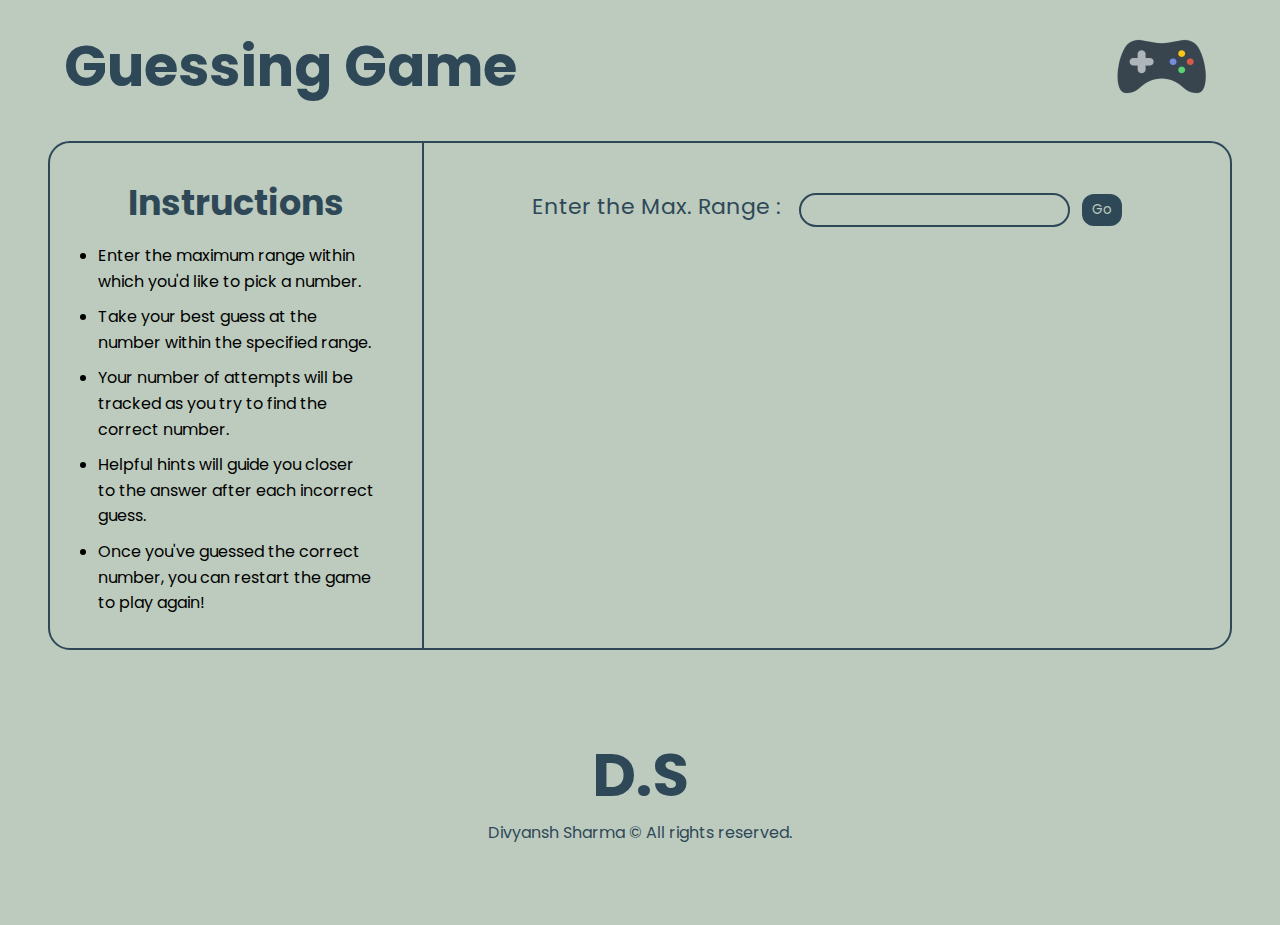
==== gg.html @ 6cc71709 "Guessing Game completed" ====
<!DOCTYPE html>
<html lang="en">
  <head>
    <meta charset="UTF-8" />
    <meta name="viewport" content="width=device-width, initial-scale=1.0" />
    <title>Guessing Game</title>
    <link
      rel="stylesheet"
      href="https://cdnjs.cloudflare.com/ajax/libs/animate.css/4.1.1/animate.min.css"
    />
    <link rel="stylesheet" href="css/gg.css" />
    <link rel="stylesheet" href="global.css" />
  </head>
  <body>
    <div class="head_box">
      <h1 class="main_heading animate__animated animate__backInLeft">
        Guessing Game
      </h1>
      <img
        class="animate__animated animate__rotateIn"
        src="img/logo.png"
        alt="Logo"
      />
    </div>
    <div class="gamebox">
      <div class="instr_box">
        <h2>Instructions</h2>
        <ul>
          <li>
            Enter the maximum range within which you'd like to pick a number.
          </li>
          <li>
            Take your best guess at the number within the specified range.
          </li>
          <li>
            Your number of attempts will be tracked as you try to find the
            correct number.
          </li>
          <li>
            Helpful hints will guide you closer to the answer after each
            incorrect guess.
          </li>
          <li>
            Once you've guessed the correct number, you can restart the game to
            play again!
          </li>
        </ul>
      </div>
      <div class="game">
        <div class="range-get">
          <label for="maxrange">Enter the Max. Range : &nbsp; </label>
          <input type="number" id="maxrange" name="maxrange" />
          <button class="btn" id="btn1">Go</button>
        </div>
        <div class="guessnum"></div>
        <div id="outputbox" class="outputbox"></div>
      </div>
    </div>
    <div class="endname">
      <h1>D.S</h1>
      <p>Divyansh Sharma © All rights reserved.</p>
    </div>
    <script src="js/gg.js"></script>
  </body>
</html>
---- css/gg.css ----
.gamebox {
  margin: 2rem 3rem;
  display: flex;
  border: 2px solid var(--headclr);
  border-radius: 22px;
}
.instr_box {
  border-right: 2px solid var(--headclr);
  padding: 2rem 3rem;
  width: 520px;
  line-height: 1.6;
}
.instr_box h2 {
  text-align: center;
  font-size: 35px;
  color: var(--headclr);
  margin-bottom: 12px;
}
.instr_box li {
  margin-top: 10px;
}
.game {
  padding: 2rem 3rem;
  text-align: center;
  width: 100%;
}
.range-get {
  padding: 10px;
}
.range-get label {
  color: var(--headclr);
  font-size: 22px;
  line-height: 2;
}
.range-get input {
  background-color: var(--bckgcolor);
  border: 2px solid var(--headclr);
  border-radius: 50px;
  text-align: center;
  padding: 5px;
}
.btn {
  padding: 6px 10px;
  background-color: var(--headclr);
  color: var(--bckgcolor);
  border: none;
  border-radius: 12px;
  margin-left: 8px;
}
.btn:hover {
  transform: scale(1.1);
  transition: 1s;
  letter-spacing: 1.5px;
}
.game p {
  margin: 25px;
  color: var(--headclr);
}
.guess-no {
  padding: 10px;
  margin-top: 15px;
}
.guess-no label {
  color: var(--headclr);
  font-size: 22px;
  line-height: 2;
}
.guess-no input {
  background-color: var(--bckgcolor);
  border: 2px solid var(--headclr);
  border-radius: 50px;
  text-align: center;
  padding: 5px;
}
.outputbox {
  margin-top: 35px;
}
.outputbox h4 {
  color: var(--headclr);
  font-size: 22px;
}
.outputbox h3 {
  color: var(--headclr);
  font-size: 26px;
  margin-top: 30px;
}
.btn3 {
  margin-top: 50px;
}
---- global.css ----
@import url("https://fonts.googleapis.com/css2?family=Poppins:ital,wght@0,100;0,200;0,300;0,400;0,500;0,600;0,700;0,800;0,900;1,100;1,200;1,300;1,400;1,500;1,600;1,700;1,800;1,900&display=swap");
* {
  margin: 0;
  padding: 0;
  box-sizing: border-box;
  font-family: "Poppins", sans-serif;
}
:root {
  --bckgcolor: #bccbbd;
  --cardbkg: #799692;
  --headclr: #2f4858;
  --shadow: #5c7c7f;
}
body {
  background-color: var(--bckgcolor);
}
.head_box {
  display: flex;
  justify-content: space-between;
  margin: 1.5rem 4rem;
  align-items: center;
}
.head_box img {
  height: 4.3rem;
}
.head_box h1 {
  color: var(--headclr);
  font-size: 3.5rem;
}
.endname {
  margin: 5rem auto;
  text-align: center;
  color: var(--headclr);
}
.endname h1 {
  font-size: 60px;
}
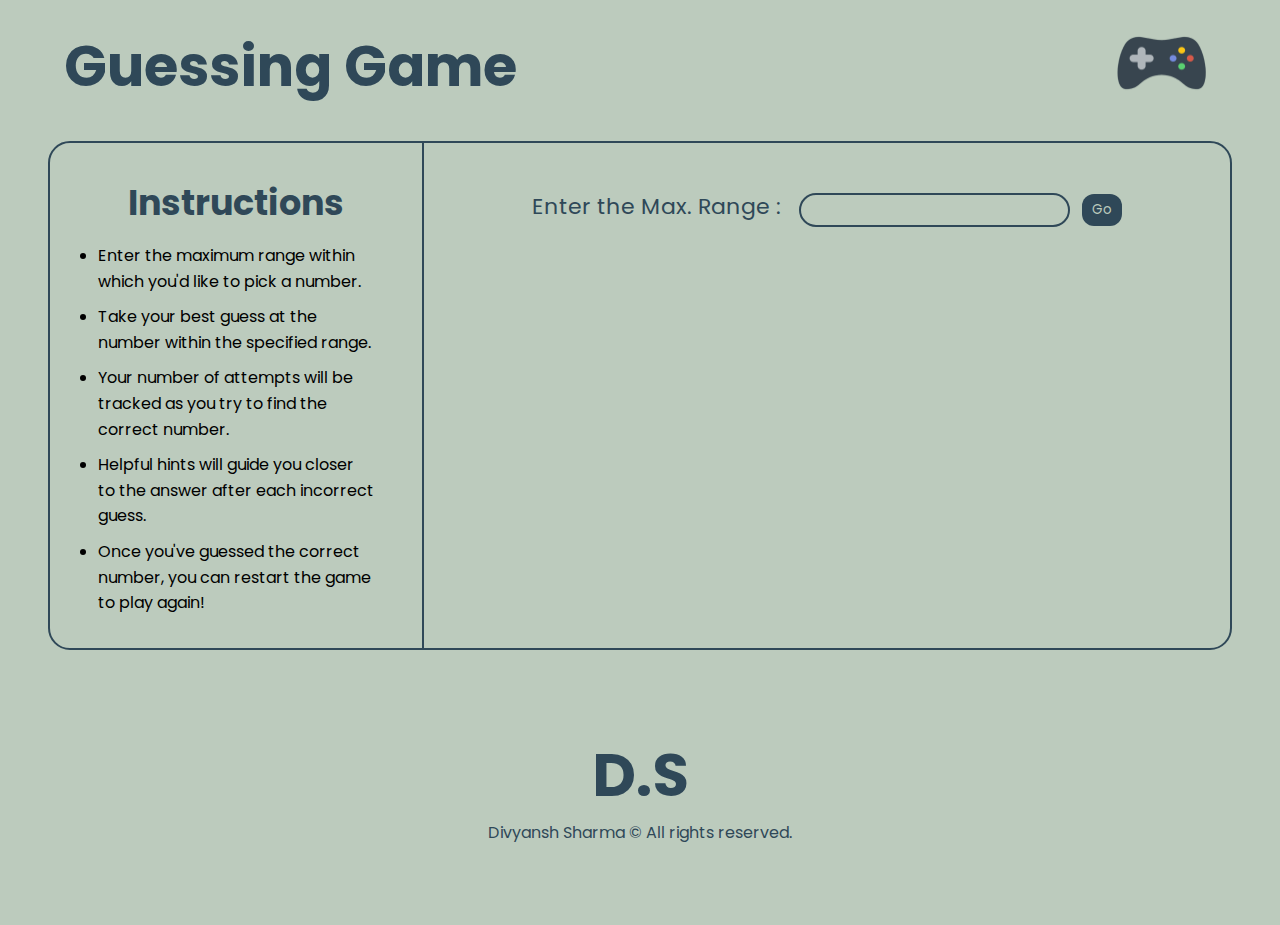
==== commit 2aa2fbba: "Updates" ====
--- a/gg.html
+++ b/gg.html
@@ -16,13 +16,15 @@
       <h1 class="main_heading animate__animated animate__backInLeft">
         Guessing Game
       </h1>
-      <img
-        class="animate__animated animate__rotateIn"
-        src="img/logo.png"
-        alt="Logo"
-      />
+      <a href="index.html">
+        <img
+          class="animate__animated animate__rotateIn"
+          src="img/logo.png"
+          alt="Logo"
+        />
+      </a>
     </div>
-    <div class="gamebox">
+    <div class="gamebox animate__animated animate__fadeInUp">
       <div class="instr_box">
         <h2>Instructions</h2>
         <ul>
--- a/css/gg.css
+++ b/css/gg.css
@@ -51,6 +51,7 @@
   transform: scale(1.1);
   transition: 1s;
   letter-spacing: 1.5px;
+  cursor: pointer;
 }
 .game p {
   margin: 25px;
--- a/global.css
+++ b/global.css
@@ -23,6 +23,10 @@
 .head_box img {
   height: 4.3rem;
 }
+.head_box a:hover {
+  transform: scale(1.1);
+  transition: 1s;
+}
 .head_box h1 {
   color: var(--headclr);
   font-size: 3.5rem;
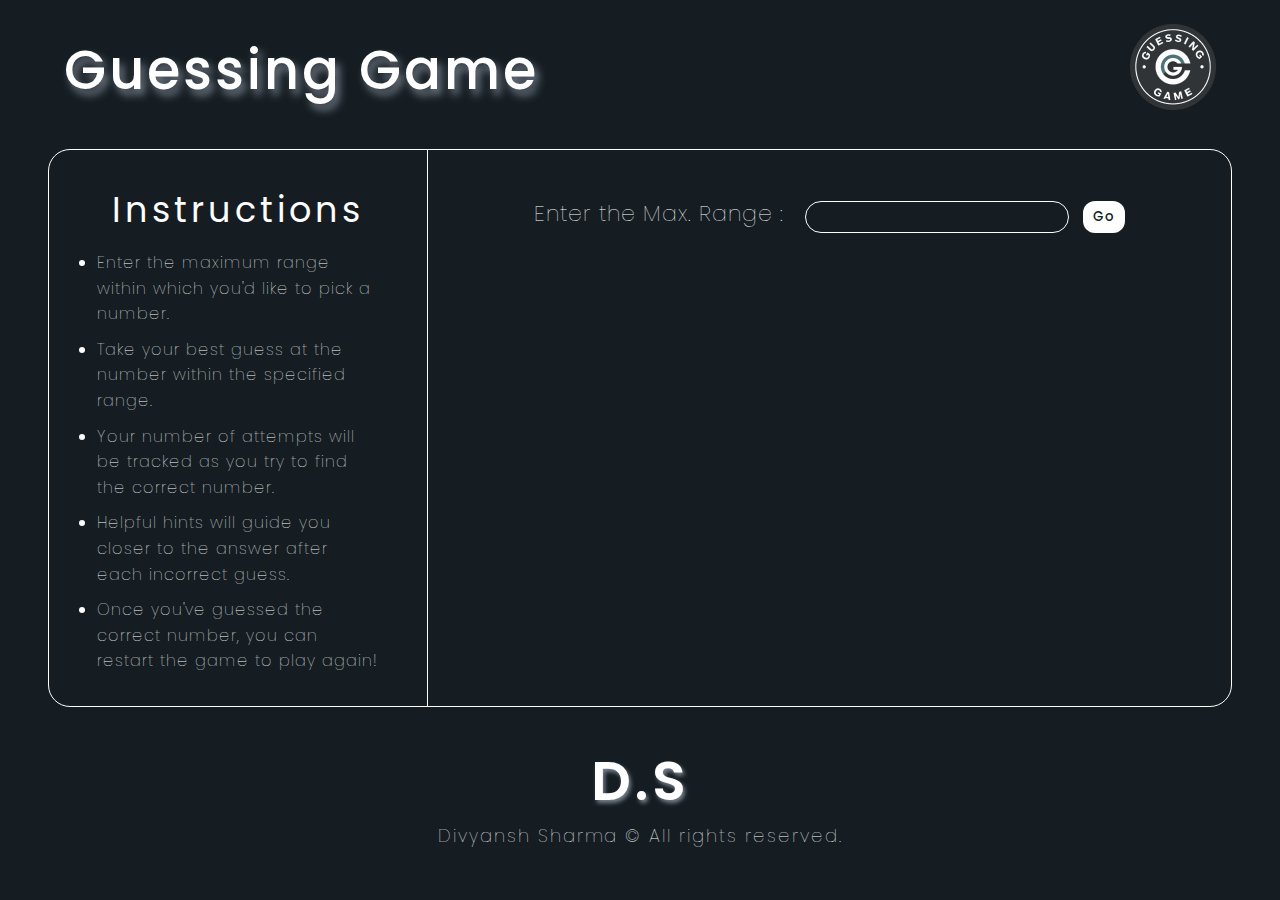
==== commit a4072da3: "2 Games done" ====
--- a/gg.html
+++ b/gg.html
@@ -19,7 +19,7 @@
       <a href="index.html">
         <img
           class="animate__animated animate__rotateIn"
-          src="img/logo.png"
+          src="img/gg-logo.png"
           alt="Logo"
         />
       </a>
--- a/css/gg.css
+++ b/css/gg.css
@@ -1,23 +1,28 @@
 .gamebox {
   margin: 2rem 3rem;
   display: flex;
-  border: 2px solid var(--headclr);
+  border: 1px solid var(--mainclr);
   border-radius: 22px;
 }
 .instr_box {
-  border-right: 2px solid var(--headclr);
+  border-right: 1px solid var(--mainclr);
   padding: 2rem 3rem;
-  width: 520px;
+  width: 530px;
   line-height: 1.6;
 }
 .instr_box h2 {
   text-align: center;
   font-size: 35px;
-  color: var(--headclr);
+  color: var(--mainclr);
   margin-bottom: 12px;
+  font-weight: 400;
+  letter-spacing: 4px;
 }
 .instr_box li {
   margin-top: 10px;
+  color: var(--mainclr);
+  font-weight: 125;
+  letter-spacing: 1px;
 }
 .game {
   padding: 2rem 3rem;
@@ -28,24 +33,31 @@
   padding: 10px;
 }
 .range-get label {
-  color: var(--headclr);
+  color: var(--mainclr);
   font-size: 22px;
+  font-weight: 125;
+  letter-spacing: 1px;
   line-height: 2;
 }
 .range-get input {
   background-color: var(--bckgcolor);
-  border: 2px solid var(--headclr);
+  border: 1px solid var(--mainclr);
+  color: var(--mainclr);
+  font-weight: 125;
+  letter-spacing: 1px;
   border-radius: 50px;
   text-align: center;
   padding: 5px;
 }
 .btn {
   padding: 6px 10px;
-  background-color: var(--headclr);
+  background-color: var(--mainclr);
   color: var(--bckgcolor);
+  font-weight: 500;
+  letter-spacing: 1px;
   border: none;
   border-radius: 12px;
-  margin-left: 8px;
+  margin-left: 10px;
 }
 .btn:hover {
   transform: scale(1.1);
@@ -55,35 +67,46 @@
 }
 .game p {
   margin: 25px;
-  color: var(--headclr);
+  color: var(--mainclr);
+  font-weight: 305;
+  letter-spacing: 1px;
 }
 .guess-no {
   padding: 10px;
   margin-top: 15px;
 }
 .guess-no label {
-  color: var(--headclr);
+  color: var(--mainclr);
   font-size: 22px;
   line-height: 2;
+  font-weight: 125;
+  letter-spacing: 1px;
 }
 .guess-no input {
   background-color: var(--bckgcolor);
-  border: 2px solid var(--headclr);
+  border: 1px solid var(--mainclr);
   border-radius: 50px;
   text-align: center;
   padding: 5px;
+  color: var(--mainclr);
+  font-weight: 125;
+  letter-spacing: 1px;
 }
 .outputbox {
   margin-top: 35px;
 }
 .outputbox h4 {
-  color: var(--headclr);
+  color: var(--mainclr);
   font-size: 22px;
+  font-weight: 125;
+  letter-spacing: 1px;
 }
 .outputbox h3 {
-  color: var(--headclr);
+  color: var(--mainclr);
   font-size: 26px;
   margin-top: 30px;
+  font-weight: 125;
+  letter-spacing: 1px;
 }
 .btn3 {
   margin-top: 50px;
--- a/global.css
+++ b/global.css
@@ -6,10 +6,9 @@
   font-family: "Poppins", sans-serif;
 }
 :root {
-  --bckgcolor: #bccbbd;
-  --cardbkg: #799692;
-  --headclr: #2f4858;
-  --shadow: #5c7c7f;
+  --bckgcolor: #151d22;
+  --mainclr: #fefefe;
+  --shadow: #7a828f;
 }
 body {
   background-color: var(--bckgcolor);
@@ -20,22 +19,36 @@
   margin: 1.5rem 4rem;
   align-items: center;
 }
-.head_box img {
-  height: 4.3rem;
-}
-.head_box a:hover {
-  transform: scale(1.1);
-  transition: 1s;
-}
+
 .head_box h1 {
-  color: var(--headclr);
-  font-size: 3.5rem;
+  color: var(--mainclr);
+  font-size: 3.4rem;
+  letter-spacing: 3px;
+  font-weight: 500;
+  text-shadow: 4px 6px 8px var(--shadow);
 }
 .endname {
-  margin: 5rem auto;
   text-align: center;
-  color: var(--headclr);
+  animation: entrance 4s ease;
+}
+@keyframes entrance {
+  from {
+    transform: translateY(500px);
+  }
+  to {
+    transform: translateY(0px);
+  }
 }
 .endname h1 {
-  font-size: 60px;
+  color: var(--mainclr);
+  font-size: 55px;
+  font-weight: 600;
+  text-shadow: 2px 3px 4px var(--shadow);
+  letter-spacing: 4px;
 }
+.endname p {
+  font-size: 18px;
+  color: var(--mainclr);
+  font-weight: 125;
+  letter-spacing: 2px;
+}
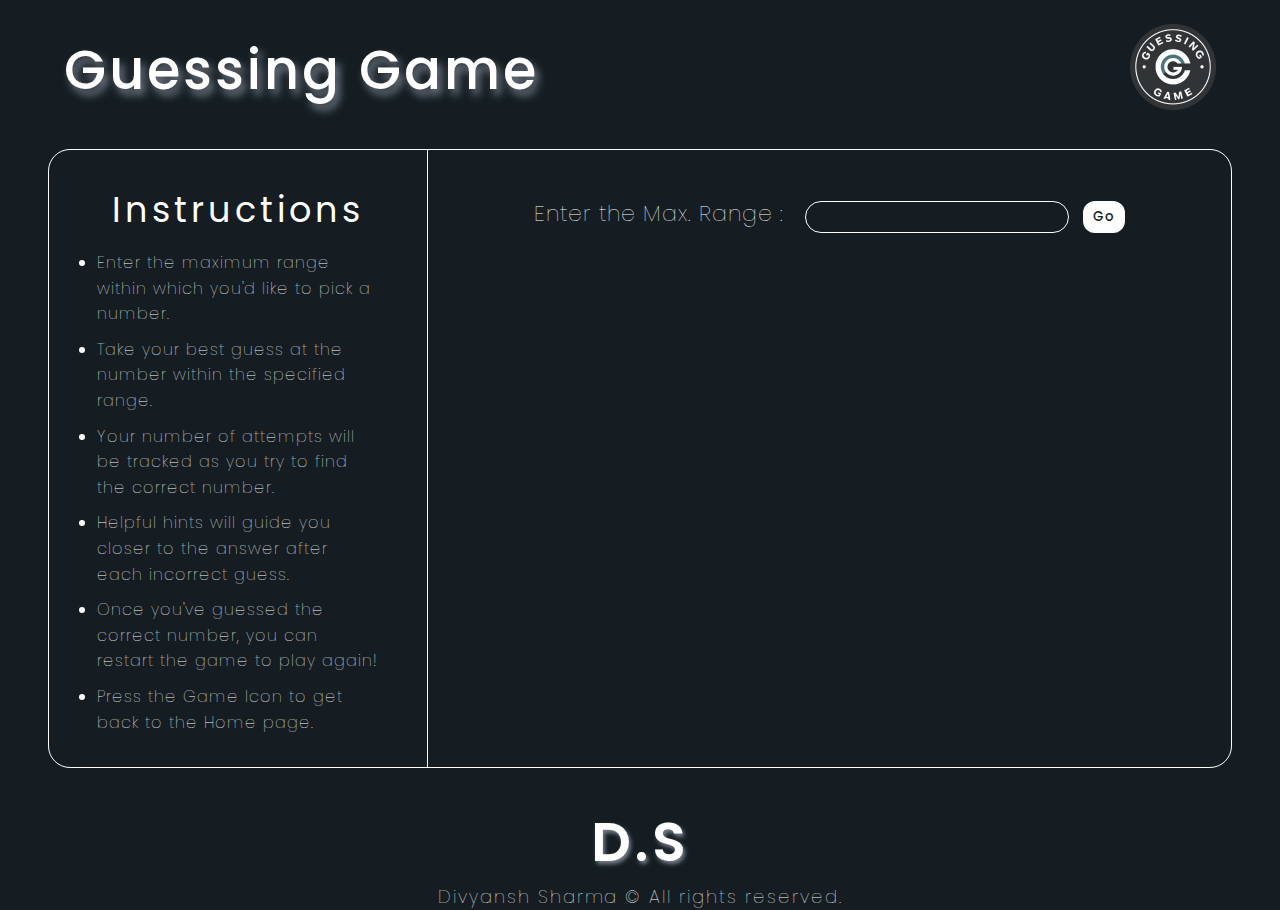
==== commit c4dcc3bd: "Started Tic Tac Toe" ====
--- a/gg.html
+++ b/gg.html
@@ -46,6 +46,7 @@
             Once you've guessed the correct number, you can restart the game to
             play again!
           </li>
+          <li>Press the Game Icon to get back to the Home page.</li>
         </ul>
       </div>
       <div class="game">
--- a/css/gg.css
+++ b/css/gg.css
@@ -105,8 +105,9 @@
   color: var(--mainclr);
   font-size: 26px;
   margin-top: 30px;
-  font-weight: 125;
-  letter-spacing: 1px;
+  font-weight: 325;
+  letter-spacing: 3px;
+  text-shadow: 4px 6px 8px var(--shadow);
 }
 .btn3 {
   margin-top: 50px;
